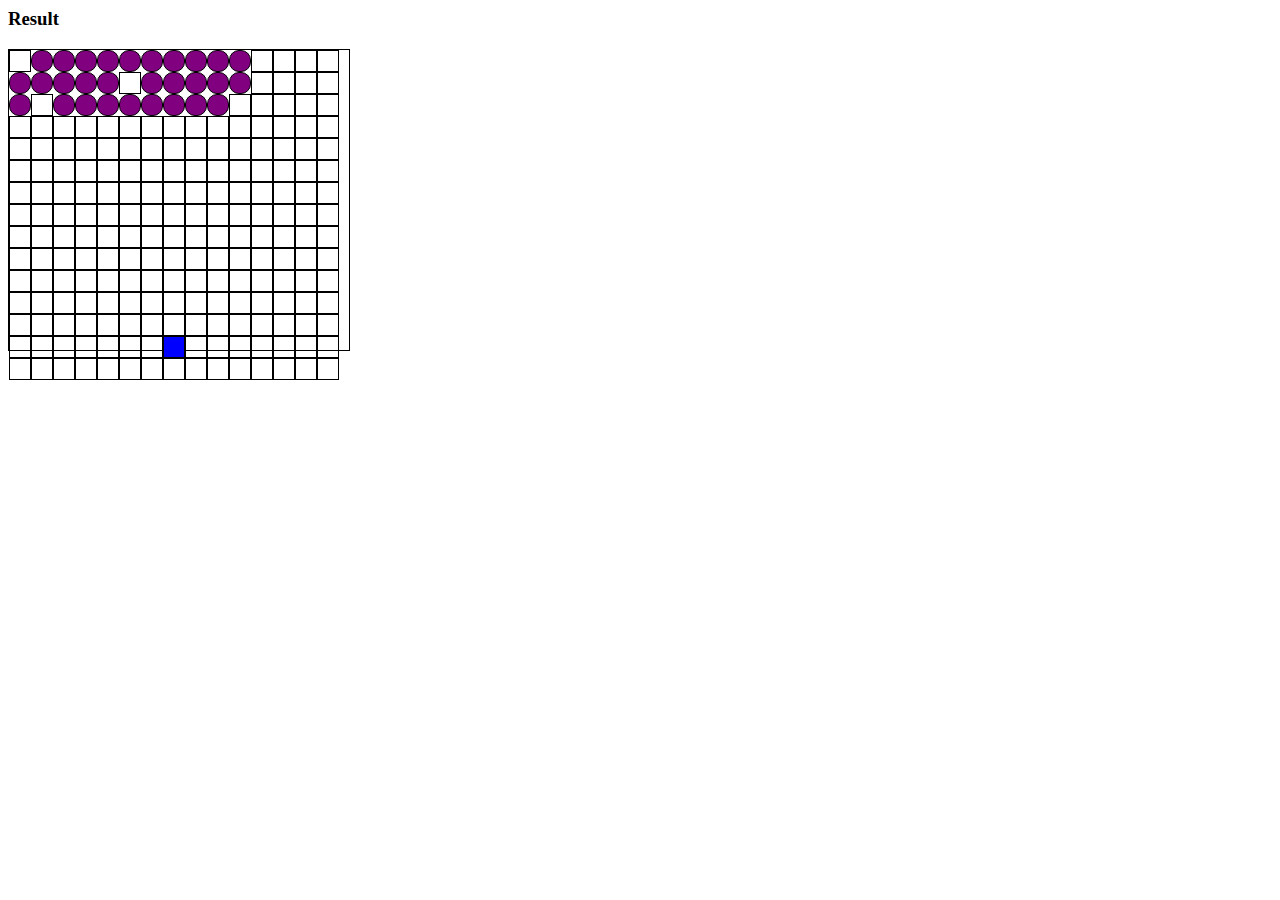
==== space/index.html @ 6d45f888 "4 Games Done" ====
<html lang="en" dir="ltr">

<head>
    <meta charset="utf-8">
    <title>Snake</title>
    <link rel="stylesheet" href="style.css"></link>
    <script src="app.js" charset="utf-8"></script>
</head>

<body>

    <h3>Result <span id="result"></span></h3>
    
    <div class="grid">

            <div></div>
            <div></div>
            <div></div>
            <div></div>
            <div></div>
            <div></div>
            <div></div>
            <div></div>
            <div></div>
            <div></div>
            <div></div>
            <div></div>
            <div></div>
            <div></div>
            <div></div>
            
            <div></div>
            <div></div>
            <div></div>
            <div></div>
            <div></div>
            <div></div>
            <div></div>
            <div></div>
            <div></div>
            <div></div>
            <div></div>
            <div></div>
            <div></div>
            <div></div>
            <div></div>
            
            <div></div>
            <div></div>
            <div></div>
            <div></div>
            <div></div>
            <div></div>
            <div></div>
            <div></div>
            <div></div>
            <div></div>
            <div></div>
            <div></div>
            <div></div>
            <div></div>
            <div></div>
            
            <div></div>
            <div></div>
            <div></div>
            <div></div>
            <div></div>
            <div></div>
            <div></div>
            <div></div>
            <div></div>
            <div></div>
            <div></div>
            <div></div>
            <div></div>
            <div></div>
            <div></div>
            
            <div></div>
            <div></div>
            <div></div>
            <div></div>
            <div></div>
            <div></div>
            <div></div>
            <div></div>
            <div></div>
            <div></div>
            <div></div>
            <div></div>
            <div></div>
            <div></div>
            <div></div>
            
            <div></div>
            <div></div>
            <div></div>
            <div></div>
            <div></div>
            <div></div>
            <div></div>
            <div></div>
            <div></div>
            <div></div>
            <div></div>
            <div></div>
            <div></div>
            <div></div>
            <div></div>
            
            <div></div>
            <div></div>
            <div></div>
            <div></div>
            <div></div>
            <div></div>
            <div></div>
            <div></div>
            <div></div>
            <div></div>
            <div></div>
            <div></div>
            <div></div>
            <div></div>
            <div></div>
            
            <div></div>
            <div></div>
            <div></div>
            <div></div>
            <div></div>
            <div></div>
            <div></div>
            <div></div>
            <div></div>
            <div></div>
            <div></div>
            <div></div>
            <div></div>
            <div></div>
            <div></div>
            
            <div></div>
            <div></div>
            <div></div>
            <div></div>
            <div></div>
            <div></div>
            <div></div>
            <div></div>
            <div></div>
            <div></div>
            <div></div>
            <div></div>
            <div></div>
            <div></div>
            <div></div>
            
            <div></div>
            <div></div>
            <div></div>
            <div></div>
            <div></div>
            <div></div>
            <div></div>
            <div></div>
            <div></div>
            <div></div>
            <div></div>
            <div></div>
            <div></div>
            <div></div>
            <div></div>
            
            <div></div>
            <div></div>
            <div></div>
            <div></div>
            <div></div>
            <div></div>
            <div></div>
            <div></div>
            <div></div>
            <div></div>
            <div></div>
            <div></div>
            <div></div>
            <div></div>
            <div></div>
            
            <div></div>
            <div></div>
            <div></div>
            <div></div>
            <div></div>
            <div></div>
            <div></div>
            <div></div>
            <div></div>
            <div></div>
            <div></div>
            <div></div>
            <div></div>
            <div></div>
            <div></div>
            
            <div></div>
            <div></div>
            <div></div>
            <div></div>
            <div></div>
            <div></div>
            <div></div>
            <div></div>
            <div></div>
            <div></div>
            <div></div>
            <div></div>
            <div></div>
            <div></div>
            <div></div>
            
            <div></div>
            <div></div>
            <div></div>
            <div></div>
            <div></div>
            <div></div>
            <div></div>
            <div></div>
            <div></div>
            <div></div>
            <div></div>
            <div></div>
            <div></div>
            <div></div>
            <div></div>
            
            <div></div>
            <div></div>
            <div></div>
            <div></div>
            <div></div>
            <div></div>
            <div></div>
            <div></div>
            <div></div>
            <div></div>
            <div></div>
            <div></div>
            <div></div>
            <div></div>
            <div></div>
            
            


    </div>

</body>

</html>
---- space/style.css ----
.grid {

    display: flex;
    flex-wrap: wrap;
    border: solid 1px;
    width: 340px;
    height: 300px;
}

.grid div {

    width: 20px;
    height: 20px;
    border: 1px solid;
}

.shooter {
    background-color: blue;
}

.invader {
    background-color: purple;
    border-radius: 10px;
}

.boom {
    background-color: red;
}

.laser {
    background-color: orange;
}
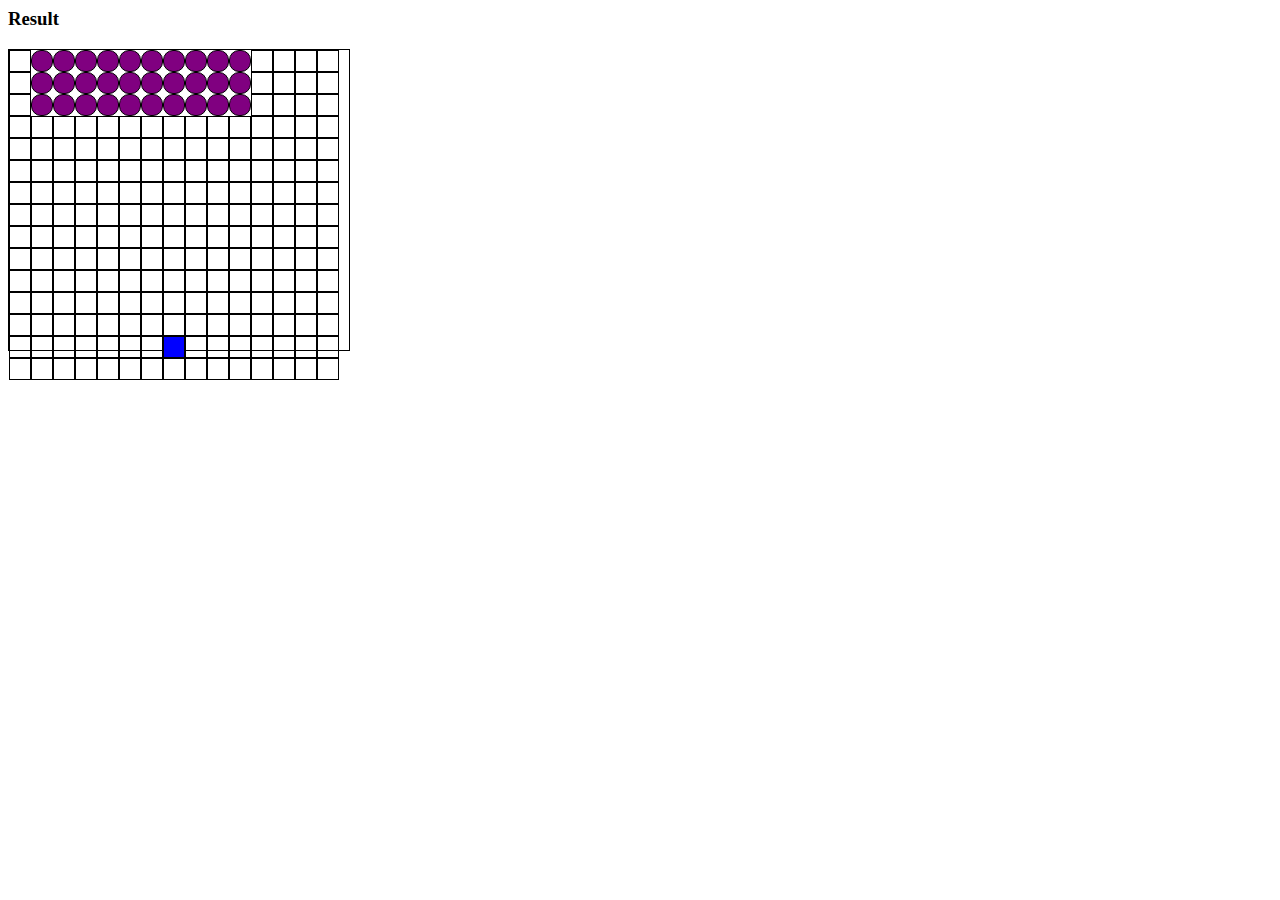
==== commit b81f137d: "Space Invaders Final" ====
--- a/space/index.html
+++ b/space/index.html
@@ -2,7 +2,7 @@
 
 <head>
     <meta charset="utf-8">
-    <title>Snake</title>
+    <title>Space</title>
     <link rel="stylesheet" href="style.css"></link>
     <script src="app.js" charset="utf-8"></script>
 </head>
